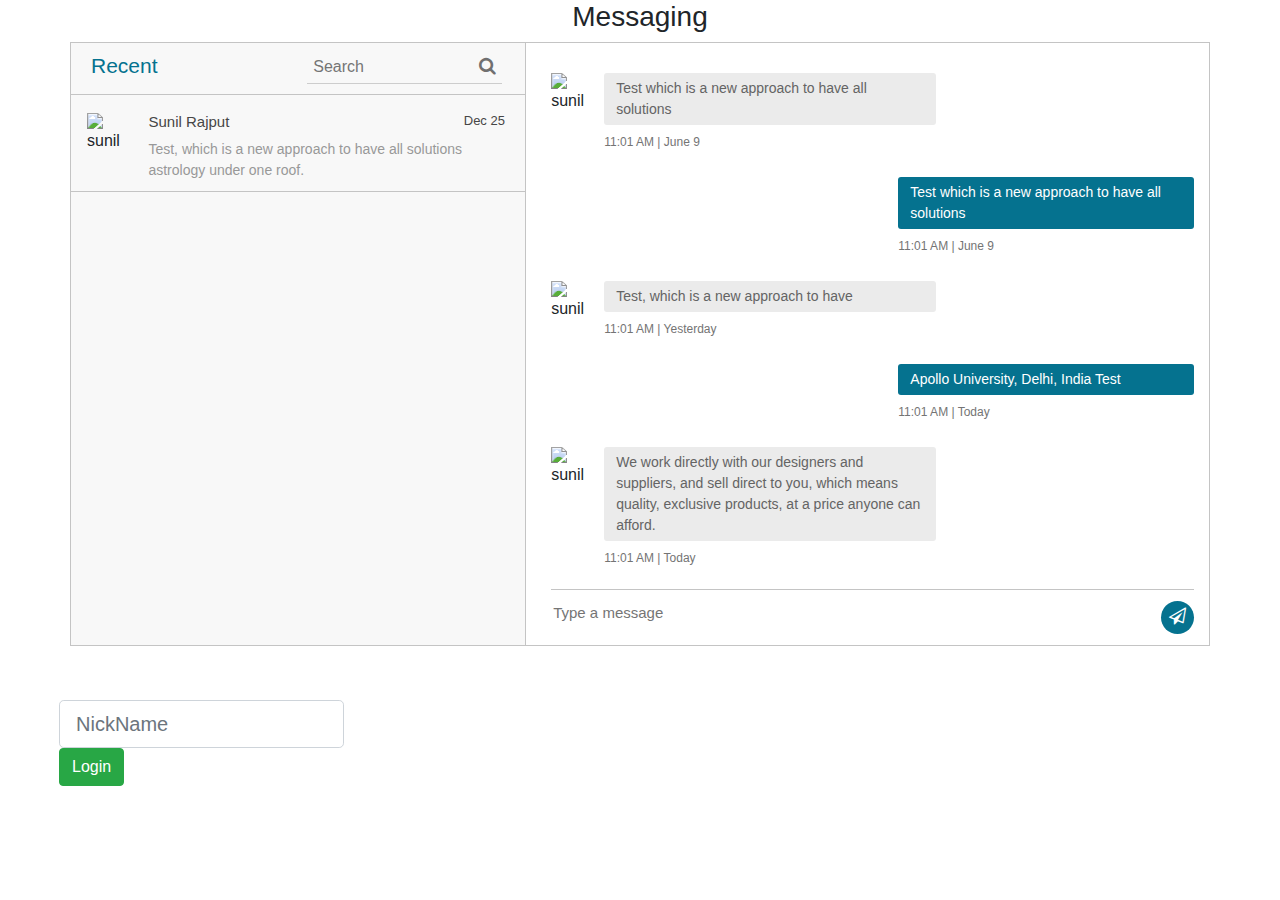
==== SignalRServerExample/SignalRExp/chat.html @ 31410b74 "ret" ====
<!DOCTYPE html>
<html lang="tr">

<head>
    <meta charset="UTF-8">
    <meta http-equiv="X-UA-Compatible" content="IE=edge">
    <meta name="viewport" content="width=device-width, initial-scale=1.0">
    <title>Document</title>

    <link href="https://maxcdn.bootstrapcdn.com/bootstrap/4.1.1/css/bootstrap.min.css" rel="stylesheet" id="bootstrap-css" />
    <script src="https://maxcdn.bootstrapcdn.com/bootstrap/4.1.1/js/bootstrap.min.js"></script>
    <script src="signalr.min.js"></script>
    <script src="jquery.min.js"></script>
    <link href="https://cdnjs.cloudflare.com/ajax/libs/font-awesome/4.7.0/css/font-awesome.css" type="text/css" rel="stylesheet" />
    <link href="./chat-page.css" rel="stylesheet" />

    <script>
        $(document).ready(() => {
            const connection = new signalR.HubConnectionBuilder()
                .withUrl("https://localhost:44371/chathub")
                .withAutomaticReconnect([1000, 1000, 2000, 2000, 4000, 4000, 10000, 10000]) // 0 2 10 30
                .build();

            async function start() {
                try {
                    await connection.start();
                } catch (error) {
                    setTimeout(() => start(), 2000);
                }
            }

            start();

            $("#btnLogin").click(() => {
                const nickName = $("#txtUserName").val();
                connection.invoke("GetNickName", nickName).catch(error => alert(error));
            });

            connection.on("clientJoined", nickName => {
                $("#clientStatusMessages").html(`${nickName} is connected!`)
                $("#clientStatusMessages").fadeIn(2000, () => {
                    setTimeout(() => {
                        $("#clientStatusMessages").fadeOut(2000)
                    }, 2000);
                })
            });

            connection.on("clients", clients => {
                //$("#_chat_list").html("");
                $.each(clients, (index, item) => {
                    const user = $(".chat_list").first().clone();
                    user.removeClass("active")
                    $("#userNickName").html(item.nickName)
                    $(".clients").append(user)
                })
            });


        });
    </script>
</head>

<body>
    <div class="container">
        <h3 class=" text-center">Messaging</h3>
        <div class="messaging">
            <div class="inbox_msg">
                <div class="inbox_people">
                    <div class="headind_srch">
                        <div class="recent_heading">
                            <h4>Recent</h4>
                        </div>
                        <div class="srch_bar">
                            <div class="stylish-input-group">
                                <input type="text" class="search-bar" placeholder="Search">
                                <span class="input-group-addon">
                                    <button type="button"> <i class="fa fa-search" aria-hidden="true"></i> </button>
                                </span>
                            </div>
                        </div>
                    </div>
                    <div class="inbox_chat clients" id="_clients">
                        <div class="chat_list" id="_chat_list">
                            <div class="chat_people">
                                <div class="chat_img"> <img src="https://ptetutorials.com/images/user-profile.png" alt="sunil"> </div>
                                <div class="chat_ib">
                                    <h5 id="userNickName">Sunil Rajput <span class="chat_date">Dec 25</span></h5>
                                    <p>Test, which is a new approach to have all solutions
                                        astrology under one roof.</p>
                                </div>
                            </div>
                        </div>
                        
                    </div>
                </div>
                <div class="mesgs">
                    <div class="msg_history">
                        <div class="incoming_msg">
                            <div class="incoming_msg_img"> <img src="https://ptetutorials.com/images/user-profile.png" alt="sunil"> </div>
                            <div class="received_msg">
                                <div class="received_withd_msg">
                                    <p>Test which is a new approach to have all
                                        solutions</p>
                                    <span class="time_date"> 11:01 AM | June 9</span>
                                </div>
                            </div>
                        </div>
                        <div class="outgoing_msg">
                            <div class="sent_msg">
                                <p>Test which is a new approach to have all
                                    solutions</p>
                                <span class="time_date"> 11:01 AM | June 9</span>
                            </div>
                        </div>
                        <div class="incoming_msg">
                            <div class="incoming_msg_img"> <img src="https://ptetutorials.com/images/user-profile.png" alt="sunil"> </div>
                            <div class="received_msg">
                                <div class="received_withd_msg">
                                    <p>Test, which is a new approach to have</p>
                                    <span class="time_date"> 11:01 AM | Yesterday</span>
                                </div>
                            </div>
                        </div>
                        <div class="outgoing_msg">
                            <div class="sent_msg">
                                <p>Apollo University, Delhi, India Test</p>
                                <span class="time_date"> 11:01 AM | Today</span>
                            </div>
                        </div>
                        <div class="incoming_msg">
                            <div class="incoming_msg_img"> <img src="https://ptetutorials.com/images/user-profile.png" alt="sunil"> </div>
                            <div class="received_msg">
                                <div class="received_withd_msg">
                                    <p>We work directly with our designers and suppliers,
                                        and sell direct to you, which means quality, exclusive
                                        products, at a price anyone can afford.</p>
                                    <span class="time_date"> 11:01 AM | Today</span>
                                </div>
                            </div>
                        </div>
                    </div>
                    <div class="type_msg">
                        <div class="input_msg_write">
                            <input type="text" class="write_msg" placeholder="Type a message" />
                            <button class="msg_send_btn" type="button"><i class="fa fa-paper-plane-o" aria-hidden="true"></i></button>
                        </div>
                    </div>
                </div>
            </div>
        </div>


        <div class="row">
            <div class="col-md-3 p-1 form-group">
                <input type="text" id="txtUserName" class="form-control form-control-lg" placeholder="NickName" />
                <button class="btn btn-success" id="btnLogin">Login</button>
            </div>
            <div class="col-md-3 p-1 form-group">
                <div class="alert alert-success" role="alert" id="clientStatusMessages" style="display: none;">
                </div>
            </div>
        </div>

    </div>
</body>

</html>
---- SignalRServerExample/SignalRExp/chat-page.css ----
﻿.container{max-width:1170px; margin:auto;}
img{ max-width:100%;}
.inbox_people {
  background: #f8f8f8 none repeat scroll 0 0;
  float: left;
  overflow: hidden;
  width: 40%; border-right:1px solid #c4c4c4;
}
.inbox_msg {
  border: 1px solid #c4c4c4;
  clear: both;
  overflow: hidden;
}
.top_spac{ margin: 20px 0 0;}


.recent_heading {float: left; width:40%;}
.srch_bar {
  display: inline-block;
  text-align: right;
  width: 60%;
}
.headind_srch{ padding:10px 29px 10px 20px; overflow:hidden; border-bottom:1px solid #c4c4c4;}

.recent_heading h4 {
  color: #05728f;
  font-size: 21px;
  margin: auto;
}
.srch_bar input{ border:1px solid #cdcdcd; border-width:0 0 1px 0; width:80%; padding:2px 0 4px 6px; background:none;}
.srch_bar .input-group-addon button {
  background: rgba(0, 0, 0, 0) none repeat scroll 0 0;
  border: medium none;
  padding: 0;
  color: #707070;
  font-size: 18px;
}
.srch_bar .input-group-addon { margin: 0 0 0 -27px;}

.chat_ib h5{ font-size:15px; color:#464646; margin:0 0 8px 0;}
.chat_ib h5 span{ font-size:13px; float:right;}
.chat_ib p{ font-size:14px; color:#989898; margin:auto}
.chat_img {
  float: left;
  width: 11%;
}
.chat_ib {
  float: left;
  padding: 0 0 0 15px;
  width: 88%;
}

.chat_people{ overflow:hidden; clear:both;}
.chat_list {
  border-bottom: 1px solid #c4c4c4;
  margin: 0;
  padding: 18px 16px 10px;
}
.inbox_chat { height: 550px; overflow-y: scroll;}

.active_chat{ background:#ebebeb;}

.incoming_msg_img {
  display: inline-block;
  width: 6%;
}
.received_msg {
  display: inline-block;
  padding: 0 0 0 10px;
  vertical-align: top;
  width: 92%;
 }
 .received_withd_msg p {
  background: #ebebeb none repeat scroll 0 0;
  border-radius: 3px;
  color: #646464;
  font-size: 14px;
  margin: 0;
  padding: 5px 10px 5px 12px;
  width: 100%;
}
.time_date {
  color: #747474;
  display: block;
  font-size: 12px;
  margin: 8px 0 0;
}
.received_withd_msg { width: 57%;}
.mesgs {
  float: left;
  padding: 30px 15px 0 25px;
  width: 60%;
}

 .sent_msg p {
  background: #05728f none repeat scroll 0 0;
  border-radius: 3px;
  font-size: 14px;
  margin: 0; color:#fff;
  padding: 5px 10px 5px 12px;
  width:100%;
}
.outgoing_msg{ overflow:hidden; margin:26px 0 26px;}
.sent_msg {
  float: right;
  width: 46%;
}
.input_msg_write input {
  background: rgba(0, 0, 0, 0) none repeat scroll 0 0;
  border: medium none;
  color: #4c4c4c;
  font-size: 15px;
  min-height: 48px;
  width: 100%;
}

.type_msg {border-top: 1px solid #c4c4c4;position: relative;}
.msg_send_btn {
  background: #05728f none repeat scroll 0 0;
  border: medium none;
  border-radius: 50%;
  color: #fff;
  cursor: pointer;
  font-size: 17px;
  height: 33px;
  position: absolute;
  right: 0;
  top: 11px;
  width: 33px;
}
.messaging { padding: 0 0 50px 0;}
.msg_history {
  height: 516px;
  overflow-y: auto;
}
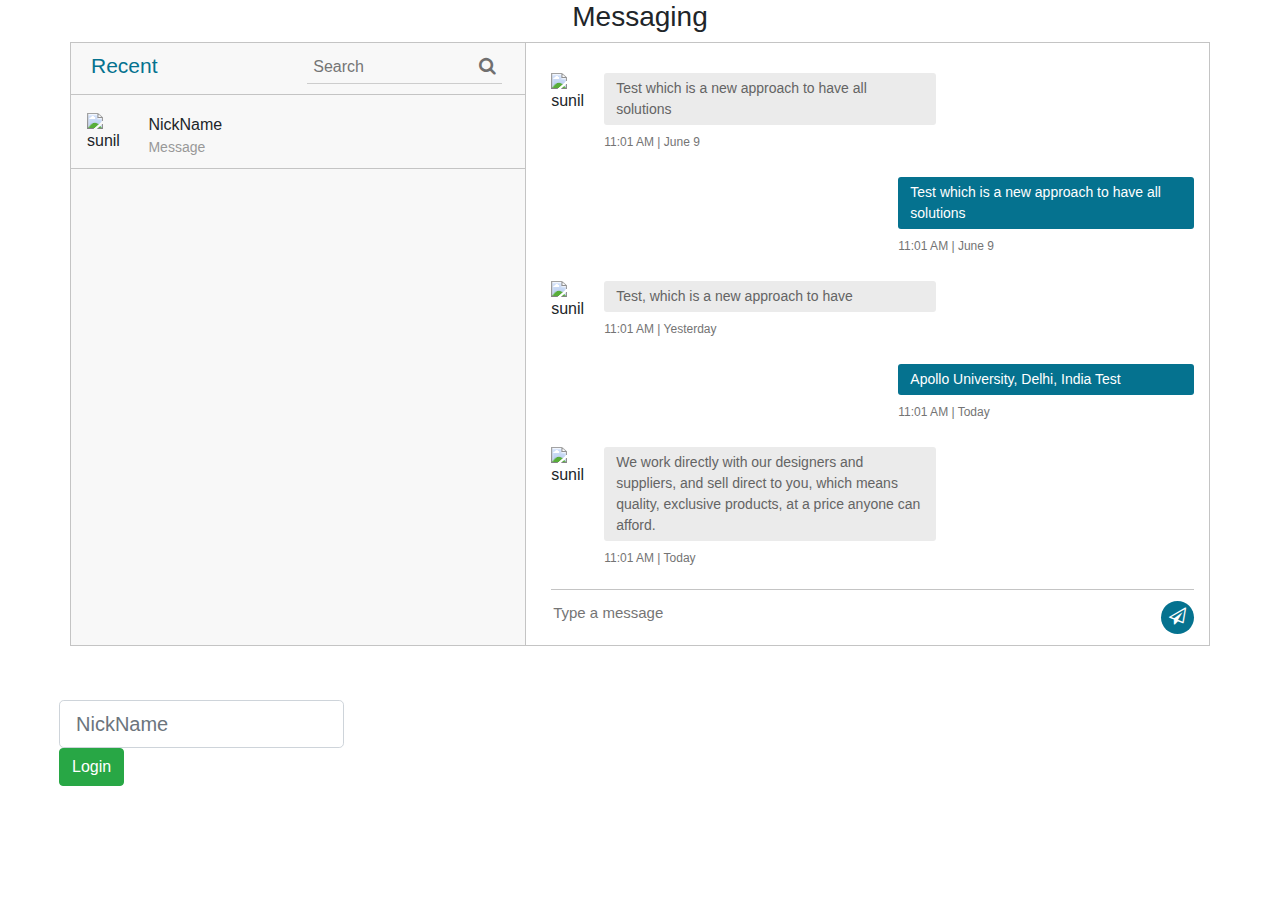
==== commit bef6e836: "last" ====
--- a/SignalRServerExample/SignalRExp/chat.html
+++ b/SignalRServerExample/SignalRExp/chat.html
@@ -8,7 +8,7 @@
     <title>Document</title>
 
     <link href="https://maxcdn.bootstrapcdn.com/bootstrap/4.1.1/css/bootstrap.min.css" rel="stylesheet" id="bootstrap-css" />
-    <script src="https://maxcdn.bootstrapcdn.com/bootstrap/4.1.1/js/bootstrap.min.js"></script>
+    <!-- <script src="https://maxcdn.bootstrapcdn.com/bootstrap/4.1.1/js/bootstrap.min.js"></script> -->
     <script src="signalr.min.js"></script>
     <script src="jquery.min.js"></script>
     <link href="https://cdnjs.cloudflare.com/ajax/libs/font-awesome/4.7.0/css/font-awesome.css" type="text/css" rel="stylesheet" />
@@ -48,14 +48,12 @@
             connection.on("clients", clients => {
                 //$("#_chat_list").html("");
                 $.each(clients, (index, item) => {
-                    const user = $(".chat_list").first().clone();
-                    user.removeClass("active")
-                    $("#userNickName").html(item.nickName)
+                    const user = $(".userMessage").first().clone();
+                    //user.removeClass("active")
+                    user.html(item.nickName)
                     $(".clients").append(user)
-                })
+                });
             });
-
-
         });
     </script>
 </head>
@@ -79,18 +77,16 @@
                             </div>
                         </div>
                     </div>
-                    <div class="inbox_chat clients" id="_clients">
-                        <div class="chat_list" id="_chat_list">
+                    <div class="inbox_chat clients" id="">
+                        <div class="chat_list userMessage">
                             <div class="chat_people">
                                 <div class="chat_img"> <img src="https://ptetutorials.com/images/user-profile.png" alt="sunil"> </div>
                                 <div class="chat_ib">
-                                    <h5 id="userNickName">Sunil Rajput <span class="chat_date">Dec 25</span></h5>
-                                    <p>Test, which is a new approach to have all solutions
-                                        astrology under one roof.</p>
+                                    <div id="userNickName">NickName</div>
+                                    <p>Message</p>
                                 </div>
                             </div>
                         </div>
-                        
                     </div>
                 </div>
                 <div class="mesgs">
